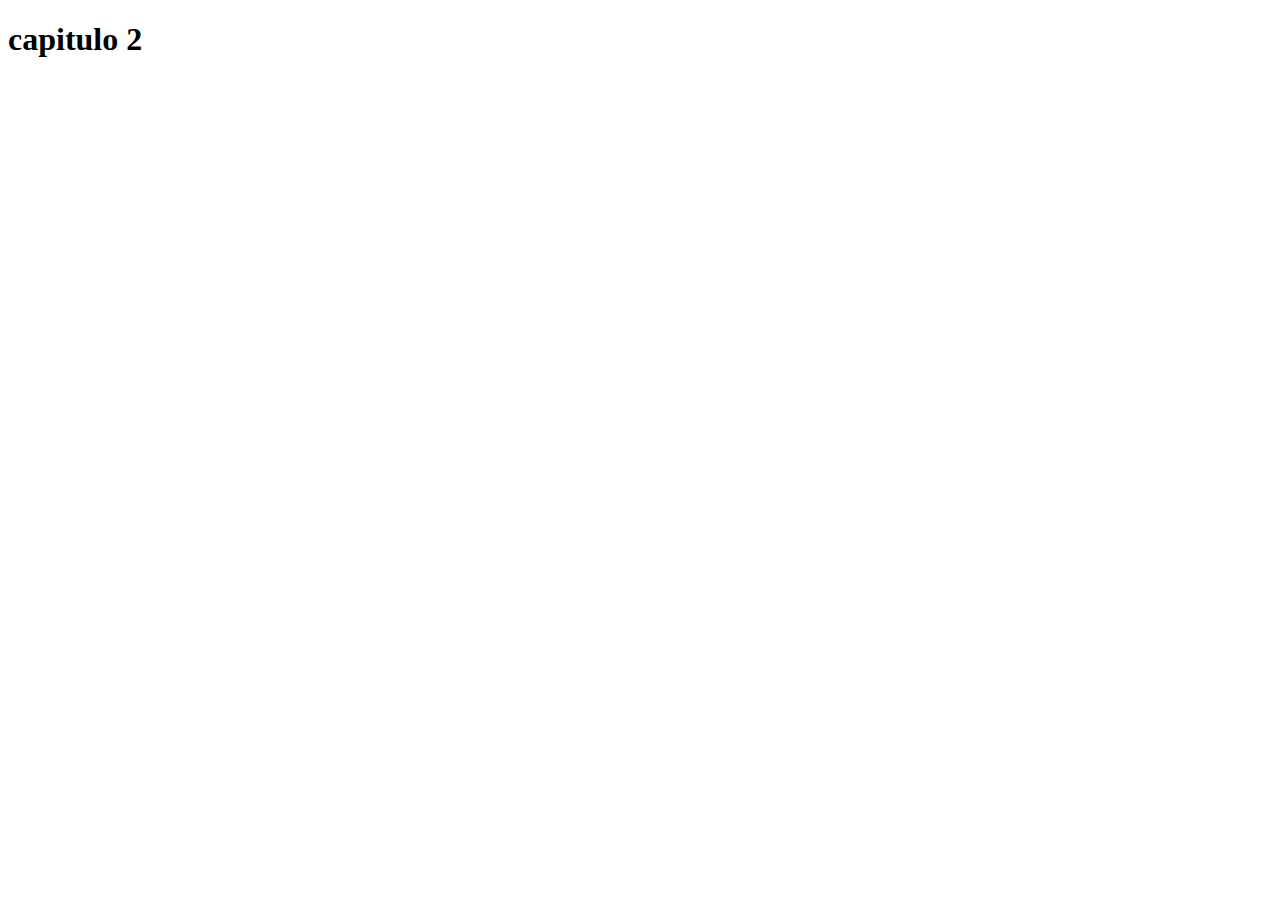
==== 2.Valores_Operadores/index.html @ f9f06e8c "feet: clase sobre datos primitivos - numeros" ====
<!DOCTYPE html>
<html lang="en">
<head>
    <meta charset="UTF-8">
    <meta name="viewport" content="width=device-width, initial-scale=1.0">
    <title>Document</title>
</head>
<body>
    <h1>capitulo 2</h1>
    <script src="./valores.js"></script>
    
</body>
</html>
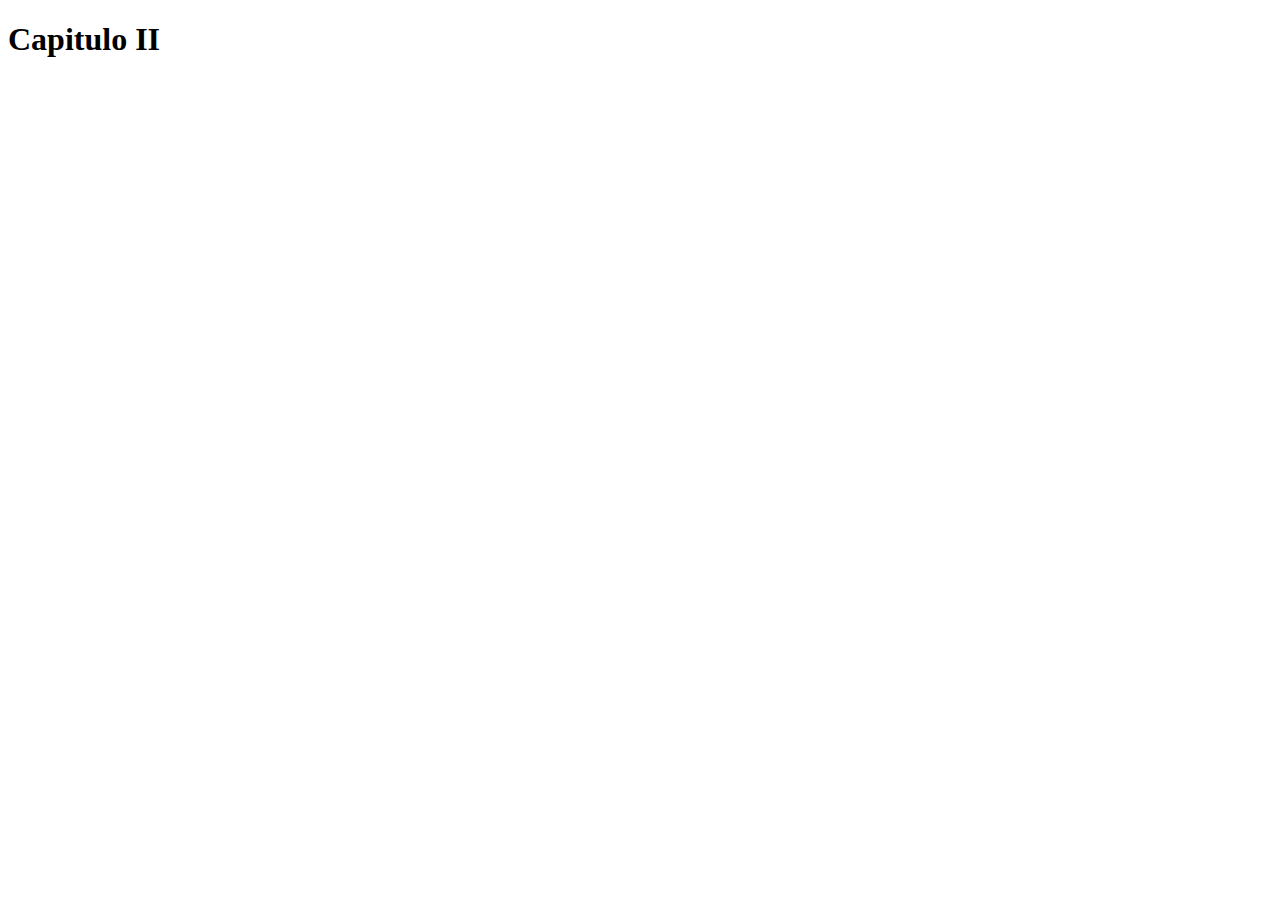
==== commit 348d464e: "feet  Introduccion al capitulo III" ====
--- a/2.Valores_Operadores/index.html
+++ b/2.Valores_Operadores/index.html
@@ -1,13 +1,17 @@
 <!DOCTYPE html>
-<html lang="en">
+<html lang="es-PE">
 <head>
     <meta charset="UTF-8">
     <meta name="viewport" content="width=device-width, initial-scale=1.0">
-    <title>Document</title>
+    <title>Valores_Operadores</title>
 </head>
 <body>
-    <h1>capitulo 2</h1>
-    <script src="./valores.js"></script>
-    
+    <h1>Capitulo II</h1>
+    <!-- <script src="./operadores.js"></script> -->
+    <!-- <script src="./ejercicios.js"></script> -->
+    <!-- <script src="./cadenas.js"></script> -->
+    <!-- <script src="./operadorunario.js"></script> -->
+    <!-- <script src="./boleanos.js"></script> -->
+     <script src="./opternario.js"></script>
 </body>
 </html>